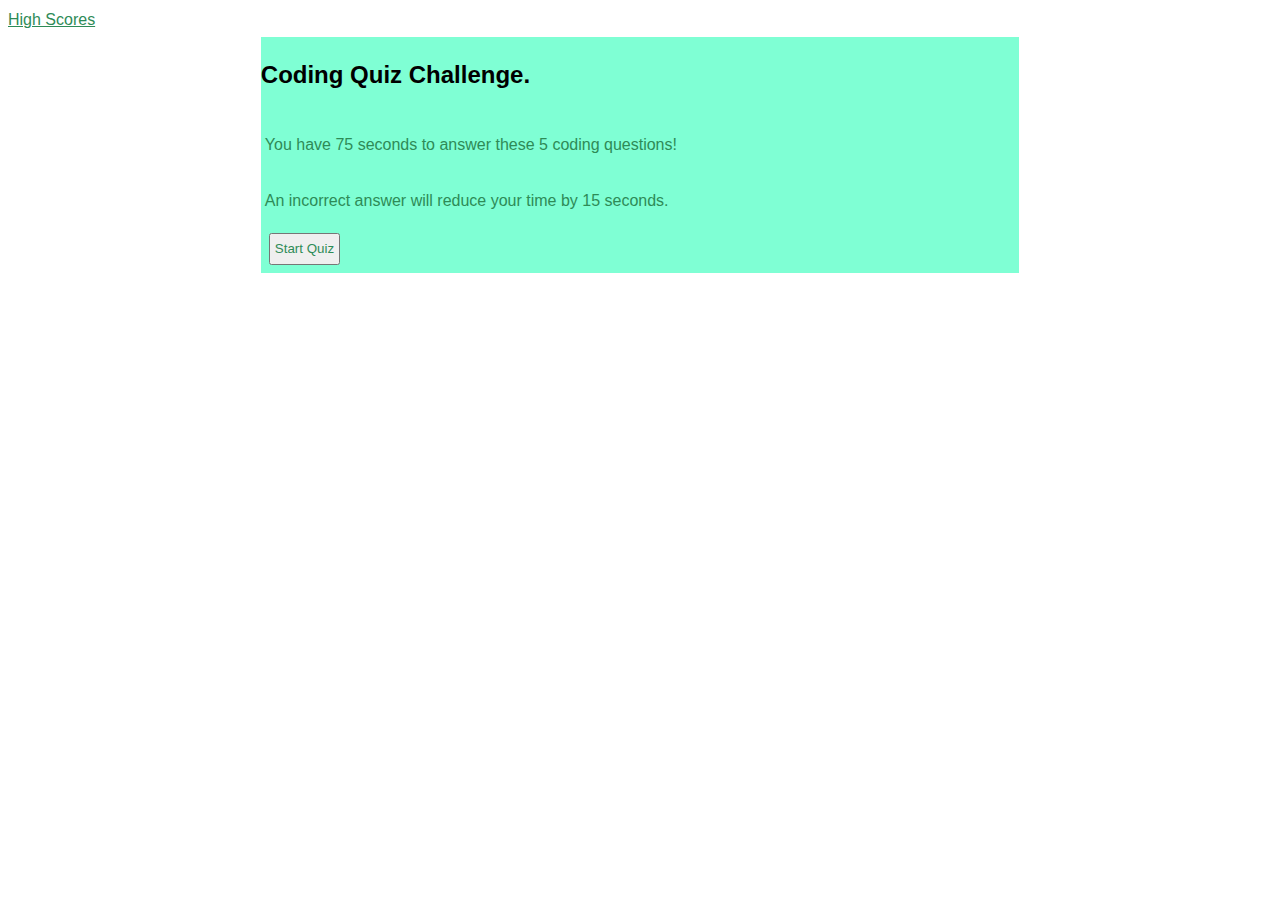
==== backup.html @ 6388236f "recreated an array to hold all the questions and rewrote the function to add them to the page to be " ====
<!-- working on displaying questions one at a time with javascript; backup html if needed:  -->

<!DOCTYPE html>
<html lang="en">
<head>
    <meta charset="UTF-8">
    <meta name="viewport" content="width=device-width, initial-scale=1.0">
    <title>Code Quiz</title>
    <link rel="stylesheet" href="style.css">
</head>
<body>
    <header>
        <div id = "high-scores-link"><a href="#high-scores">High Scores</a></div>
        <div id = "timer"></div>
    </header>

    <main>
        <div class = "centering">
            <div id="starter">
                <h2>Coding Quiz Challenge.</h2>
                <div class = "content">
                    <p>You have 75 seconds to answer these 5 coding questions! </p>
                    <p>An incorrect answer will reduce your time by 15 seconds.</p>
                    <button id="start">Start Quiz</button>
                </div>
            </div>
        </div>
        <div class = "centering">
            <div id = "question-card">
                <h2 id="question-here">My question goes here.</h2>
                <div class = "content" id="answer-container">
                    <button id="choice-1">1. Answer here. </button>
                    <button id="choice-2">2. Answer here. </button>
                    <button id="choice-3">3. Answer here. </button>
                    <button id="choice-4">4. Answer here. </button>
                </div>
                <ul class="right-wrong"></ul>
            </div>
        </div>
        <div class = "centering">
            <div id="finished">
                <h2>You have completed the Quiz!</h2>
                <div class = "content">
                    <p>Your final score is: <div id="final-score"></div>. </p>
                    <form id="initials">
                        <label>Enter initials:</label>
                        <input type="text" id="initials"/>
                    </form> <button id="submit">Submit</button>
                </div>
                <ul class="right-wrong"></ul>
            </div>
        </div>
        <div class = "centering">
            <div id="high-scores">
                <h2>High Scores</h2>
                <div class = "content">
                    <ul id="high-scores-list">
                    <button id ="go-back">Go Back</button> <button id ="clear-high-scores">Clear High Scores</button>
                </div>
            </div>
        </div>
    </main>
<script src="script.js"></script>
</body>
</html>
---- style.css ----
* {
    font-size:16ems;
    line-height: 1.5;
    color:seagreen;
    font-family: 'Exo 2', sans-serif;
}

h2 {
    font-size: 150%;
    color: black;
}

/* display property to hide parts of the page, dynamically changed by Javascript */
#starter {
    display:flex;
}
#question-card, #finished, #high-scores {
    display:none;
}

#question-card, #starter, #finished, #high-scores {
    width: 60%;
    flex-direction: column;
    justify-content:flex-start;
    background-color:aquamarine;
    margin:5px;
    
}

.content {
    display:flex;
    flex-direction:column;
    justify-content:flex-start;
    align-items:flex-start;
    padding:2px;
    margin: 2px;
}

.content button{
    padding:4px;
    margin: 4px;
}
.centering {
    display:flex;
    justify-content:center;
    align-items:center;
}
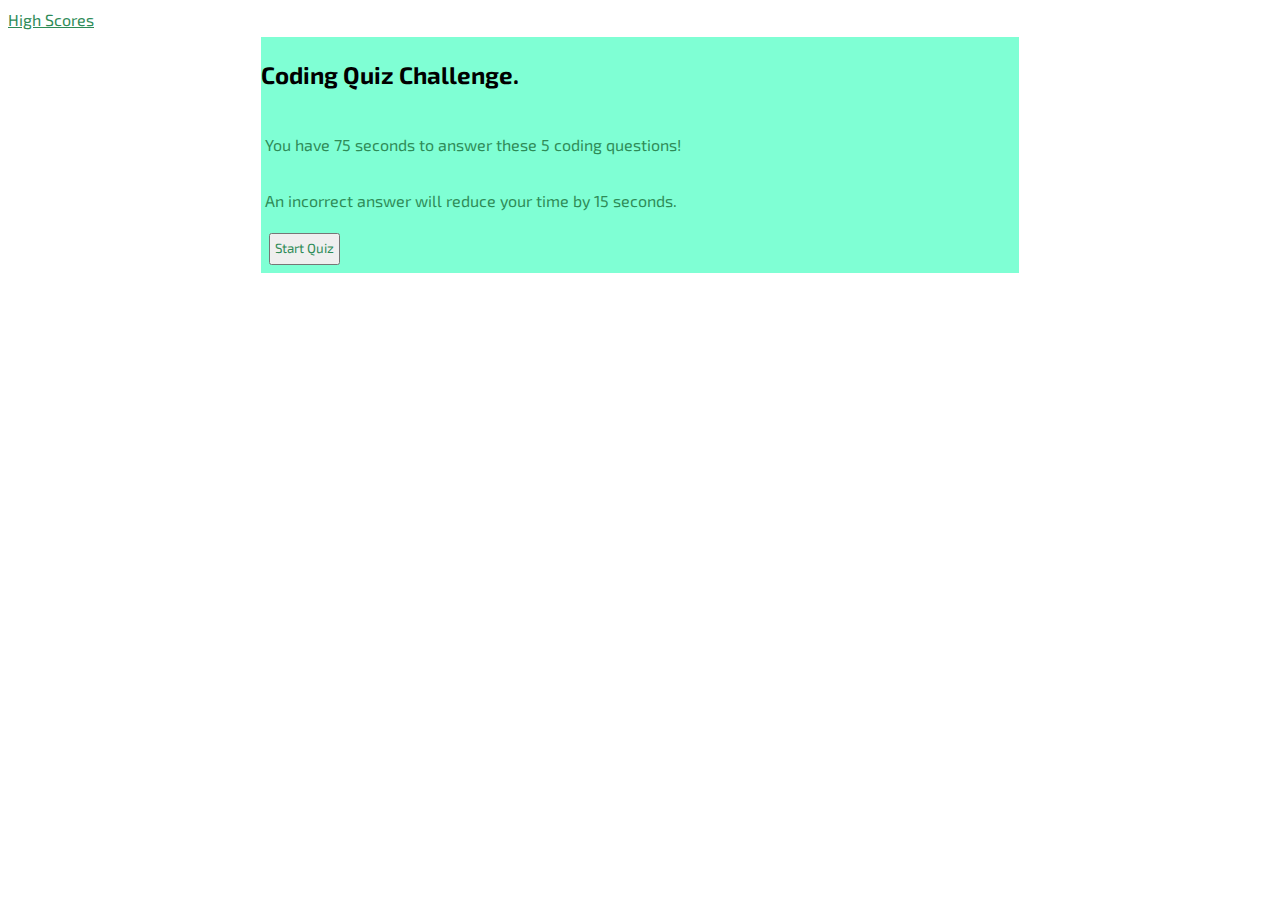
==== commit 024e2fc3: "changed question posting to a index ++ instead of loop" ====
--- a/backup.html
+++ b/backup.html
@@ -7,11 +7,19 @@
     <meta name="viewport" content="width=device-width, initial-scale=1.0">
     <title>Code Quiz</title>
     <link rel="stylesheet" href="style.css">
+    <link rel="preconnect" href="https://fonts.googleapis.com" />
+    <link rel="preconnect" href="https://fonts.gstatic.com" crossorigin />
+    <link
+      href="https://fonts.googleapis.com/css2?family=Exo+2&display=swap"
+      rel="stylesheet"
+    />
 </head>
 <body>
     <header>
         <div id = "high-scores-link"><a href="#high-scores">High Scores</a></div>
         <div id = "timer"></div>
+        <div id = "right-wrong"></div>
+        <div class = "score"></div>
     </header>
 
     <main>
@@ -34,20 +42,18 @@
                     <button id="choice-3">3. Answer here. </button>
                     <button id="choice-4">4. Answer here. </button>
                 </div>
-                <ul class="right-wrong"></ul>
             </div>
         </div>
         <div class = "centering">
             <div id="finished">
                 <h2>You have completed the Quiz!</h2>
                 <div class = "content">
-                    <p>Your final score is: <div id="final-score"></div>. </p>
+                    <p>Your final score is: <div id="score"></div>. </p>
                     <form id="initials">
                         <label>Enter initials:</label>
                         <input type="text" id="initials"/>
                     </form> <button id="submit">Submit</button>
                 </div>
-                <ul class="right-wrong"></ul>
             </div>
         </div>
         <div class = "centering">
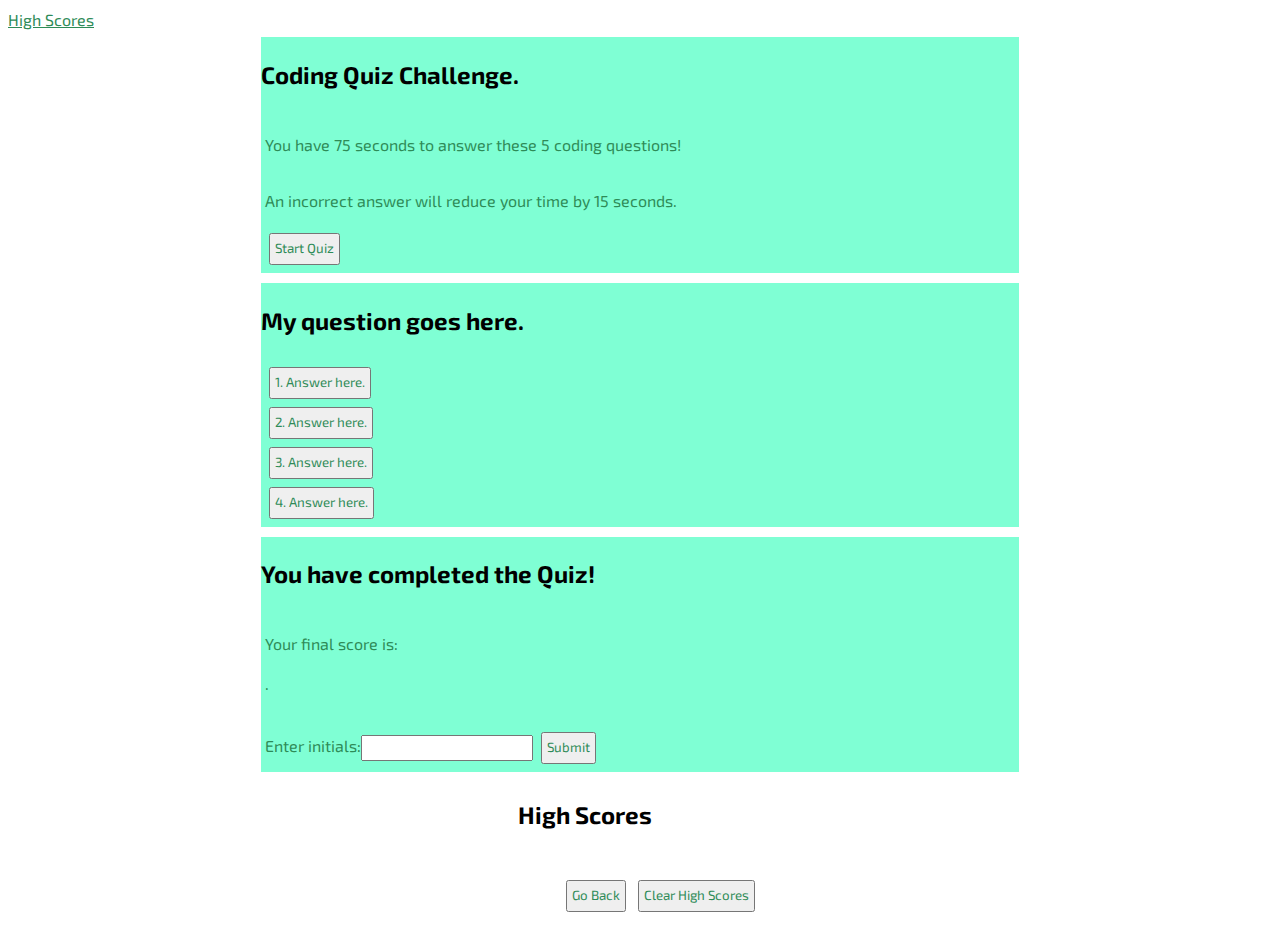
==== commit 513e46e1: "Adding functionality to the high scores section, storing the initials" ====
--- a/backup.html
+++ b/backup.html
@@ -49,16 +49,17 @@
                 <h2>You have completed the Quiz!</h2>
                 <div class = "content">
                     <p>Your final score is: <div id="score"></div>. </p>
-                    <form id="initials">
-                        <label>Enter initials:</label>
-                        <input type="text" id="initials"/>
-                    </form> <button id="submit">Submit</button>
+                    <form>
+                        Enter initials:<input type="text" id="initials"/>
+                     <button id="submit">Submit</button>
+                    </form>
                 </div>
             </div>
         </div>
         <div class = "centering">
-            <div id="high-scores">
+            <div>
                 <h2>High Scores</h2>
+                <ul id="high-scores"></ul>
                 <div class = "content">
                     <ul id="high-scores-list">
                     <button id ="go-back">Go Back</button> <button id ="clear-high-scores">Clear High Scores</button>
--- a/style.css
+++ b/style.css
@@ -15,7 +15,8 @@
     display:flex;
 }
 #question-card, #finished, #high-scores {
-    display:none;
+    display:flex; 
+    /* switch back to display:none after testing */
 }
 
 #question-card, #starter, #finished, #high-scores {
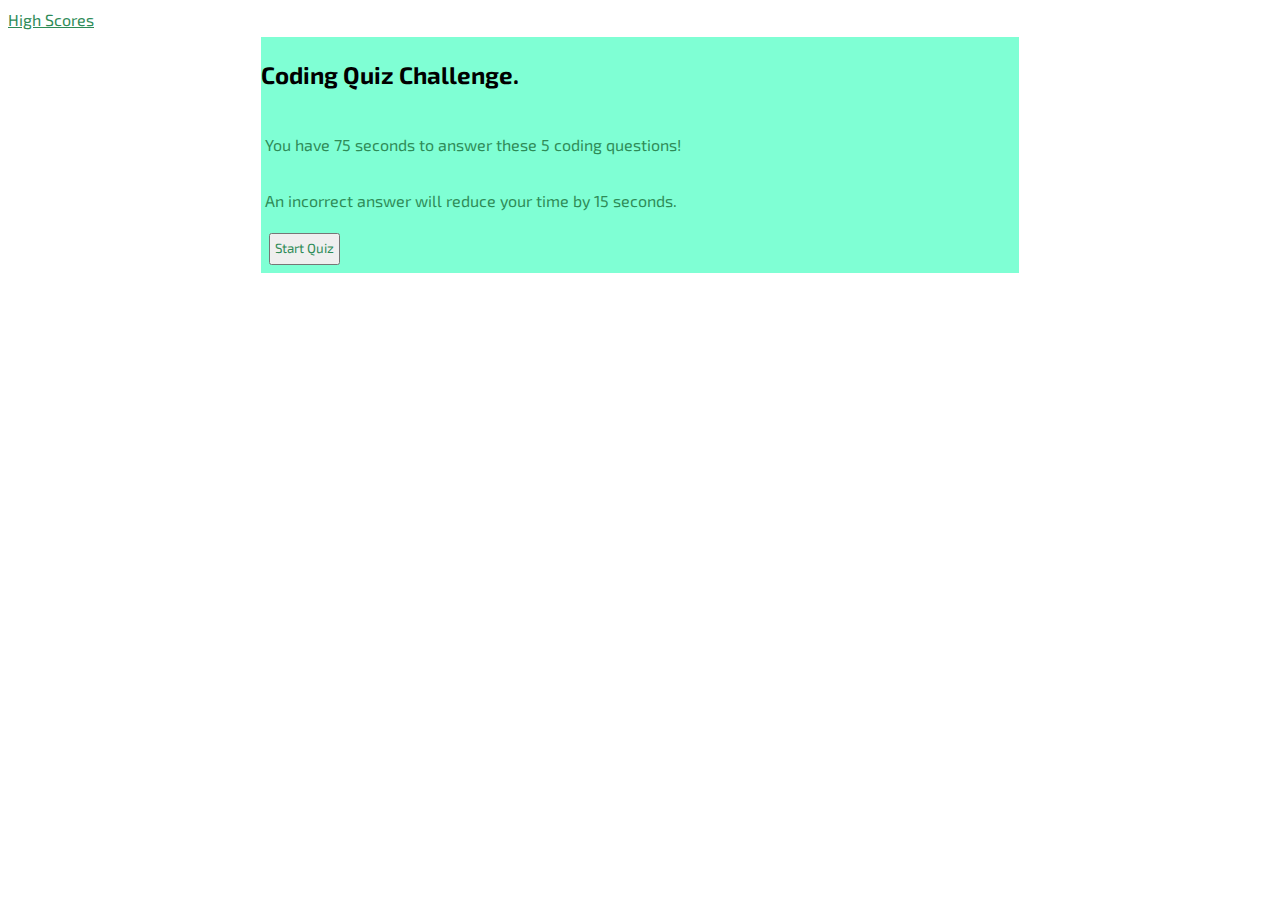
==== commit 88de0a1b: "Corrected bug, calling answerCheck function incorrectly.  Corrected indentation." ====
--- a/backup.html
+++ b/backup.html
@@ -57,7 +57,7 @@
             </div>
         </div>
         <div class = "centering">
-            <div>
+            <div id="high-score-card">
                 <h2>High Scores</h2>
                 <ul id="high-scores"></ul>
                 <div class = "content">
--- a/style.css
+++ b/style.css
@@ -14,8 +14,8 @@
 #starter {
     display:flex;
 }
-#question-card, #finished, #high-scores {
-    display:flex; 
+#question-card, #finished, #high-score-card {
+    display:none; 
     /* switch back to display:none after testing */
 }
 
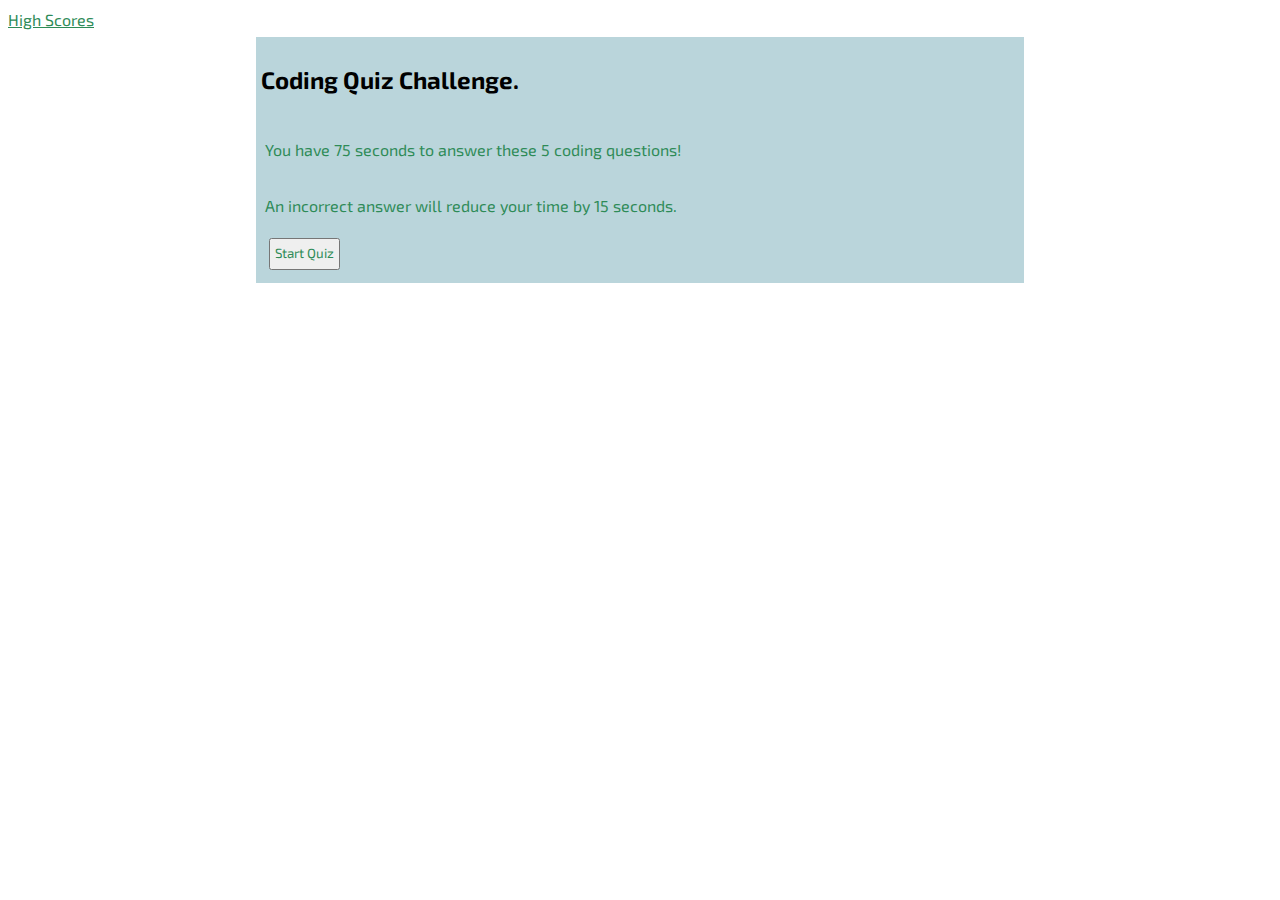
==== commit 4c4d4b16: "got initials and score to store in memory" ====
--- a/backup.html
+++ b/backup.html
@@ -11,15 +11,14 @@
     <link rel="preconnect" href="https://fonts.gstatic.com" crossorigin />
     <link
       href="https://fonts.googleapis.com/css2?family=Exo+2&display=swap"
-      rel="stylesheet"
-    />
+      rel="stylesheet"/>
 </head>
 <body>
     <header>
         <div id = "high-scores-link"><a href="#high-scores">High Scores</a></div>
         <div id = "timer"></div>
         <div id = "right-wrong"></div>
-        <div class = "score"></div>
+        <div id = "score"></div>
     </header>
 
     <main>
@@ -48,7 +47,8 @@
             <div id="finished">
                 <h2>You have completed the Quiz!</h2>
                 <div class = "content">
-                    <p>Your final score is: <div id="score"></div>. </p>
+                    <p id ="final-score">Your final score is: . </p>
+                    <!-- use storage to populate score here -->
                     <form>
                         Enter initials:<input type="text" id="initials"/>
                      <button id="submit">Submit</button>
@@ -57,9 +57,9 @@
             </div>
         </div>
         <div class = "centering">
-            <div id="high-score-card">
+            <div id="high-scores-card">
                 <h2>High Scores</h2>
-                <ul id="high-scores"></ul>
+                <ul id="high-scores-stored"></ul> <!-- use storage to populate score here -->
                 <div class = "content">
                     <ul id="high-scores-list">
                     <button id ="go-back">Go Back</button> <button id ="clear-high-scores">Clear High Scores</button>
--- a/style.css
+++ b/style.css
@@ -14,18 +14,18 @@
 #starter {
     display:flex;
 }
-#question-card, #finished, #high-score-card {
+#question-card, #finished, #high-scores-card {
     display:none; 
     /* switch back to display:none after testing */
 }
 
-#question-card, #starter, #finished, #high-scores {
+#question-card, #starter, #finished, #high-scores-card {
     width: 60%;
     flex-direction: column;
     justify-content:flex-start;
-    background-color:aquamarine;
+    background-color:rgb(186, 213, 219);
     margin:5px;
-    
+    padding:5px;
 }
 
 .content {
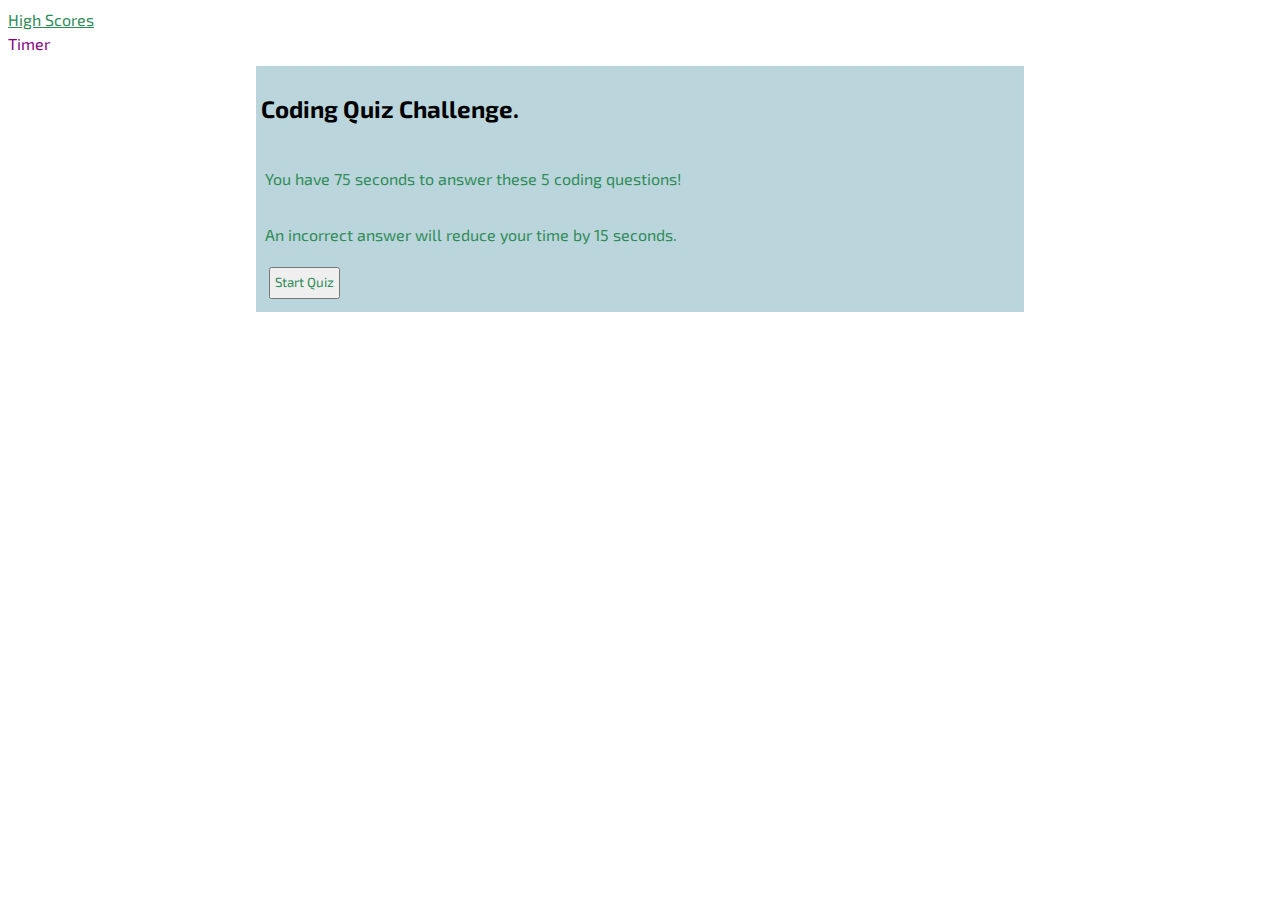
==== commit 43a9b3fd: "Fixed storage and made high scores table work" ====
--- a/backup.html
+++ b/backup.html
@@ -16,7 +16,7 @@
 <body>
     <header>
         <div id = "high-scores-link"><a href="#high-scores">High Scores</a></div>
-        <div id = "timer"></div>
+        <div id = "timer">Timer</div>
         <div id = "right-wrong"></div>
         <div id = "score"></div>
     </header>
@@ -59,9 +59,8 @@
         <div class = "centering">
             <div id="high-scores-card">
                 <h2>High Scores</h2>
-                <ul id="high-scores-stored"></ul> <!-- use storage to populate score here -->
                 <div class = "content">
-                    <ul id="high-scores-list">
+                    <ul id="high-scores-list"></ul>
                     <button id ="go-back">Go Back</button> <button id ="clear-high-scores">Clear High Scores</button>
                 </div>
             </div>
--- a/style.css
+++ b/style.css
@@ -24,7 +24,7 @@
     flex-direction: column;
     justify-content:flex-start;
     background-color:rgb(186, 213, 219);
-    margin:5px;
+    margin:10px;
     padding:5px;
 }
 
